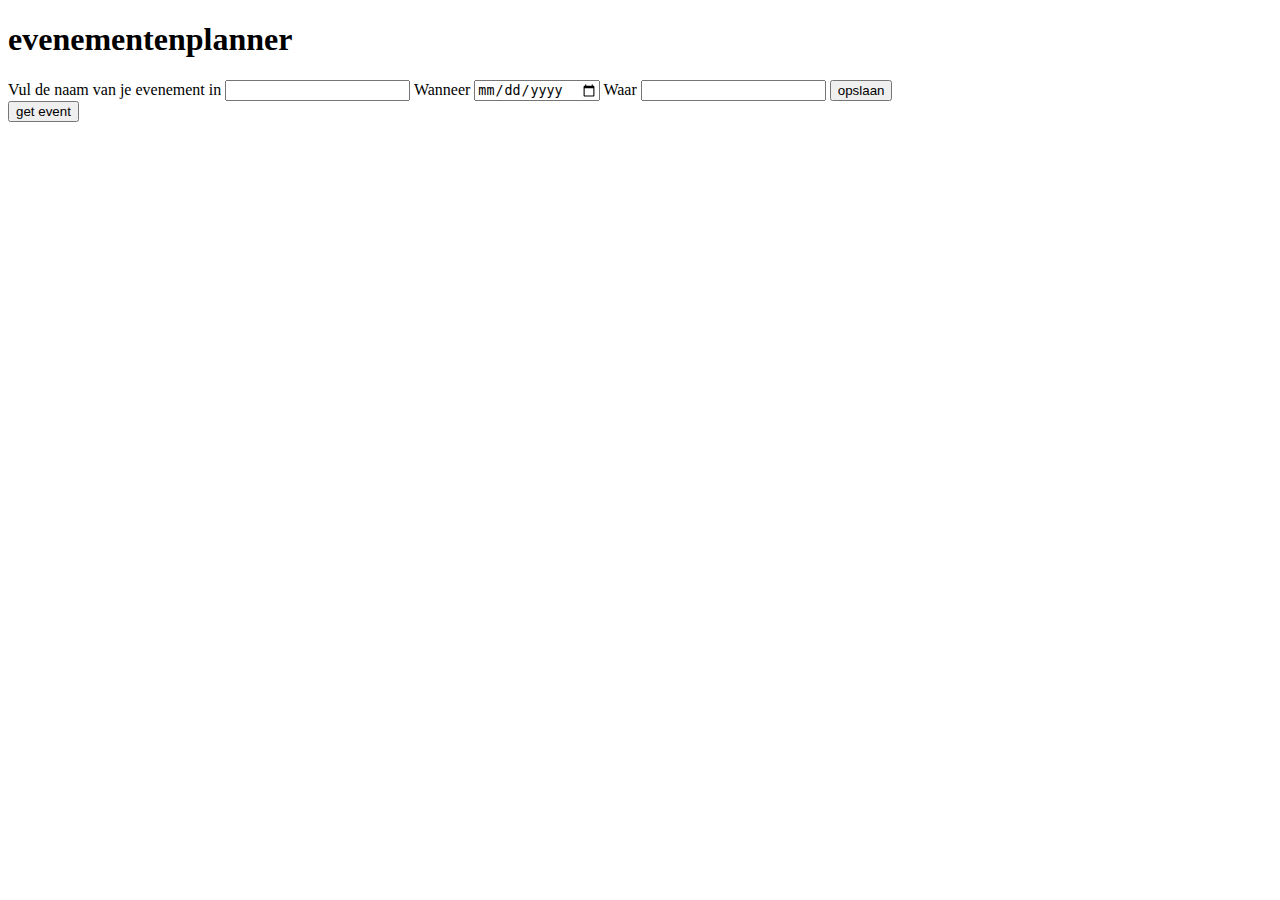
==== administrator.html @ 823c1898 "update" ====
<!DOCTYPE html>
<html lang="be-nl">

<head>
    <meta charset="UTF-8">
    <meta name="viewport" content="width=device-width, initial-scale=1.0">
<link rel="stylesheet" href="index.css">
    <title>evenementenplanner</title>
</head>

<body>

    <header>
        <h1>evenementenplanner</h1>
    </header>
    <main>
<!--Event aanmaken-->
        <div class="evenementgegevens">
            <form action="/index.js" method="post" id="evenement">
                <label for="eventnaam">Vul de naam van je evenement in</label>
                <input type="text" id="eventnaam">
                <label for="wanneer">Wanneer</label>
                <input type="date" id="wanneer">
                <label for="waar">Waar</label>
                <input type="text" id="waar">
                <input type="button" value="opslaan" onclick=opslaan()>
            </form>
        </div>
<button onclick=getevent()>
get event
</button>
<!--Welke taken moeten gebeuren?
Takenlijst opstellen met deadline-->

    <!--of een lijst maken, met listelement?
    dan kan er meer informatie weergegeven worden?-->

    </main>
</body>
<script src="index.js"></script>

</html>
---- index.css ----
ul{
    list-style-type: none;
}
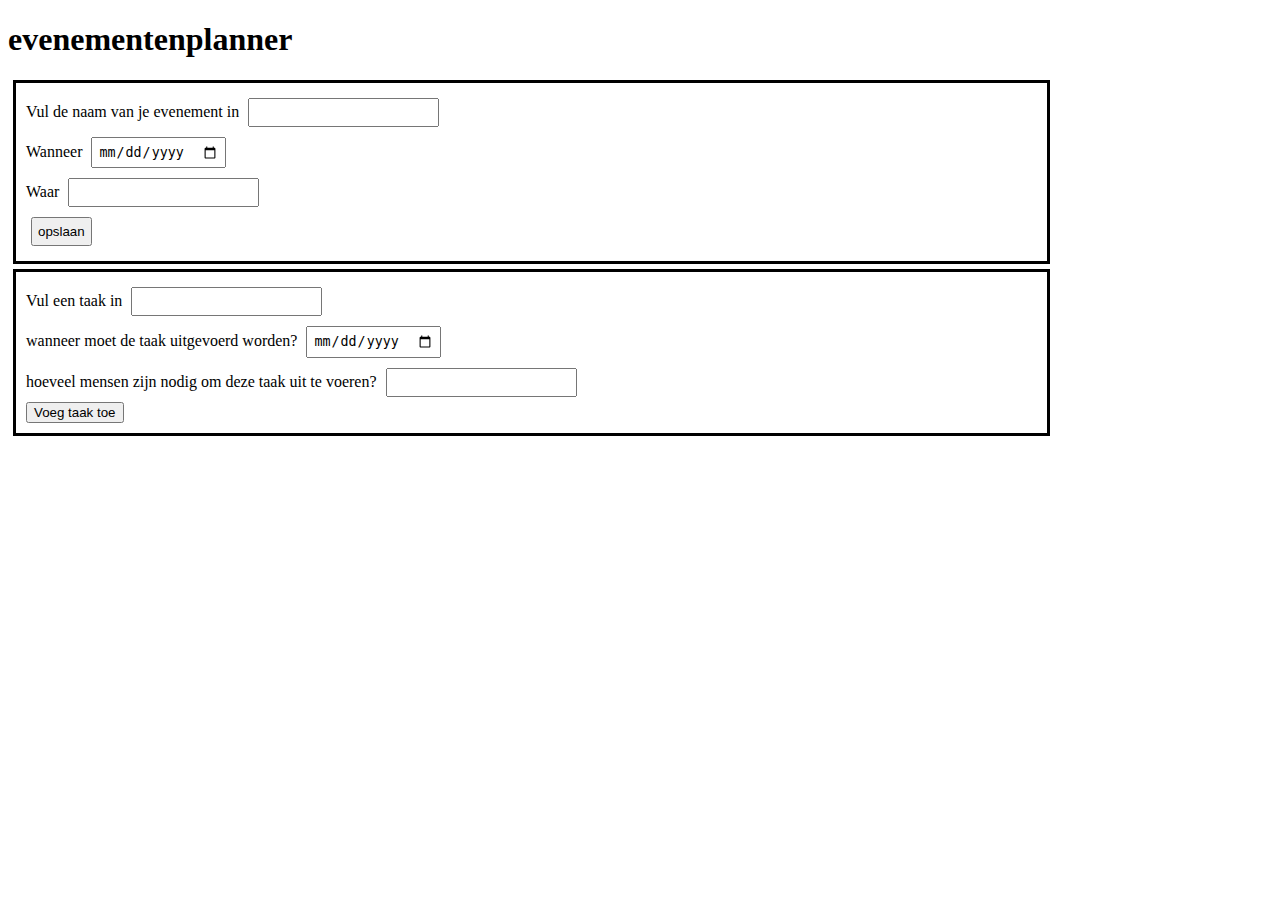
==== commit be2fedeb: "takenlijst invoer" ====
--- a/administrator.html
+++ b/administrator.html
@@ -4,7 +4,7 @@
 <head>
     <meta charset="UTF-8">
     <meta name="viewport" content="width=device-width, initial-scale=1.0">
-<link rel="stylesheet" href="index.css">
+    <link rel="stylesheet" href="index.css">
     <title>evenementenplanner</title>
 </head>
 
@@ -14,26 +14,51 @@
         <h1>evenementenplanner</h1>
     </header>
     <main>
-<!--Event aanmaken-->
-        <div class="evenementgegevens">
+        <!--Event aanmaken-->
+        <div id="evenementgegevens">
             <form action="/index.js" method="post" id="evenement">
-                <label for="eventnaam">Vul de naam van je evenement in</label>
+                <div class="row">
+                       <label for="eventnaam">Vul de naam van je evenement in</label>
                 <input type="text" id="eventnaam">
-                <label for="wanneer">Wanneer</label>
+                </div>
+             <div class="row">
+                  <label for="wanneer">Wanneer</label>
                 <input type="date" id="wanneer">
-                <label for="waar">Waar</label>
+             </div>
+              <div class="row">
+                   <label for="waar">Waar</label>
                 <input type="text" id="waar">
+              </div>
                 <input type="button" value="opslaan" onclick=opslaan()>
             </form>
         </div>
-<button onclick=getevent()>
-get event
-</button>
-<!--Welke taken moeten gebeuren?
+
+        <!--Welke taken moeten gebeuren?
 Takenlijst opstellen met deadline-->
+        <div class="takenlijst">
+            <form action="">
+                <div class="row">
+                       <label for="naamTaak">Vul een taak in</label>
+                <input type="text" id="naamTaak">
+                </div>
+             <div class="row">
+                       <label for="deadline">wanneer moet de taak uitgevoerd worden?</label>
+                <input type="date" name="deadline" id="deadline">
+             </div>
+         <div class="row">
+               <label for="aantalPersonen">hoeveel mensen zijn nodig om deze taak uit te voeren?</label>
+                <input type="number" name="aantalPersonen" id="aantalPersonen">
+         </div>
+            </form>
+            <button onclick=voegTaakToe()>Voeg taak toe</button>
+        </div>
 
-    <!--of een lijst maken, met listelement?
+                <!--of een lijst maken, met listelement?
     dan kan er meer informatie weergegeven worden?-->
+        <div id="taken">
+<!--de opgegeven taken in een lijst zetten, mogelijkheid om taken nog te wijzigen of verwijderen-->
+        </div>
+
 
     </main>
 </body>
--- a/index.css
+++ b/index.css
@@ -1,3 +1,13 @@
 ul{
     list-style-type: none;
-}+}
+.takenlijst, #evenementgegevens{
+    margin: 5px;
+    border: 3px solid black;
+    padding: 10px;
+    width: 80%;
+}
+.takenlijst input, #evenementgegevens input{
+    margin: 5px;
+    padding: 5px;
+}
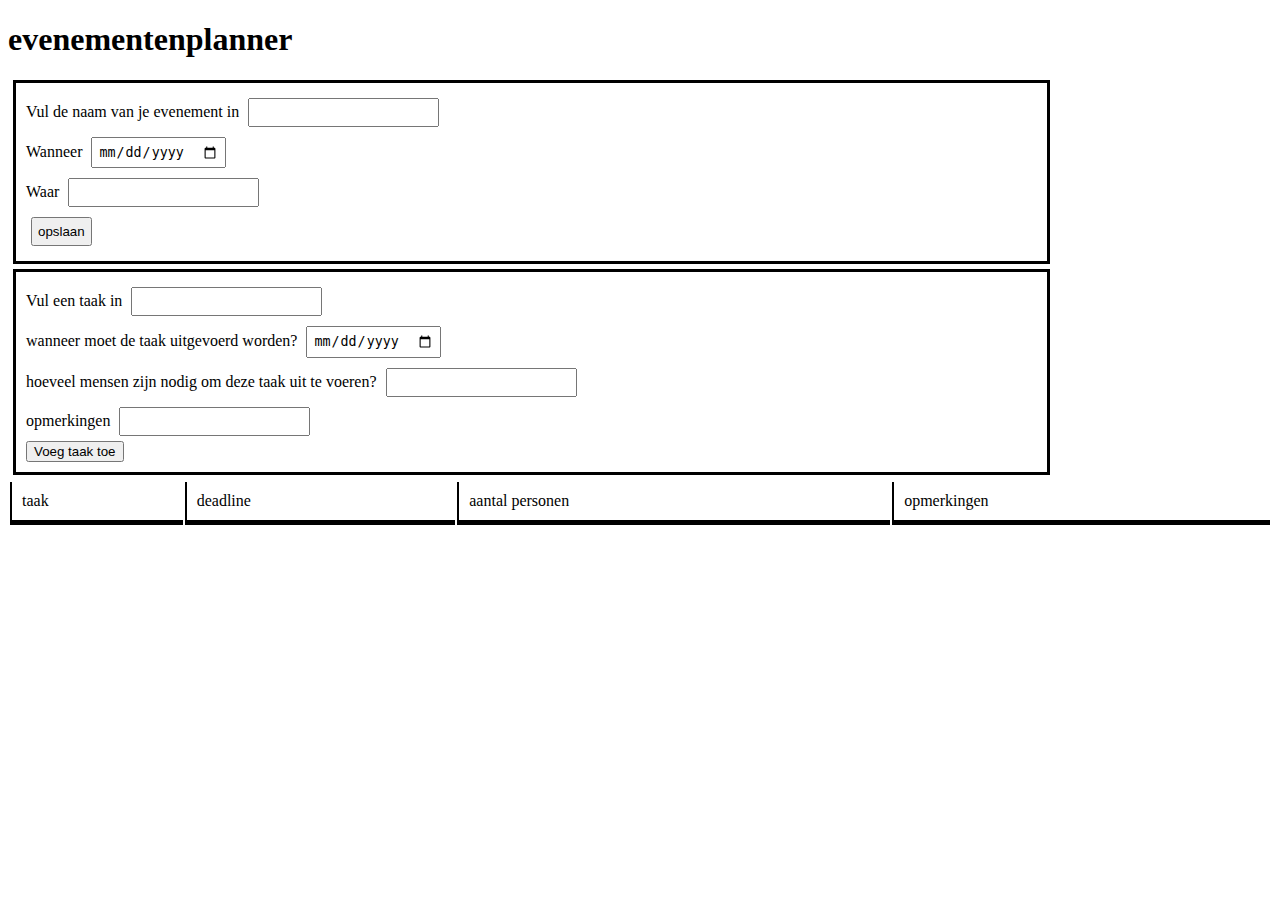
==== commit 590d2148: "takenlijst" ====
--- a/administrator.html
+++ b/administrator.html
@@ -35,7 +35,7 @@
 
         <!--Welke taken moeten gebeuren?
 Takenlijst opstellen met deadline-->
-        <div class="takenlijst">
+        <div id="takenlijst">
             <form action="">
                 <div class="row">
                        <label for="naamTaak">Vul een taak in</label>
@@ -49,15 +49,29 @@
                <label for="aantalPersonen">hoeveel mensen zijn nodig om deze taak uit te voeren?</label>
                 <input type="number" name="aantalPersonen" id="aantalPersonen">
          </div>
+         <di class="row">
+            <label for="opmerkingen">opmerkingen</label>
+            <input type="text" name="opmerkingen" id="opmerkingen">
+         </di>
             </form>
             <button onclick=voegTaakToe()>Voeg taak toe</button>
         </div>
 
                 <!--of een lijst maken, met listelement?
     dan kan er meer informatie weergegeven worden?-->
-        <div id="taken">
+        <div >
 <!--de opgegeven taken in een lijst zetten, mogelijkheid om taken nog te wijzigen of verwijderen-->
-        </div>
+<table id="taken">
+    <tr>
+        <td>taak</td>
+        <td>deadline</td>
+        <td>aantal personen</td>
+        <td>opmerkingen</td>
+    </tr>
+
+</table>      
+
+</div>
 
 
     </main>
--- a/index.css
+++ b/index.css
@@ -1,13 +1,21 @@
 ul{
     list-style-type: none;
 }
-.takenlijst, #evenementgegevens{
+#takenlijst, #evenementgegevens{
     margin: 5px;
     border: 3px solid black;
     padding: 10px;
     width: 80%;
 }
-.takenlijst input, #evenementgegevens input{
+#takenlijst input, #evenementgegevens input{
     margin: 5px;
     padding: 5px;
 }
+tr,td{
+    border-left: 2px solid black;
+    border-bottom: 5px solid black;
+    padding: 10px;
+}
+table{
+    width: 100%;
+}
